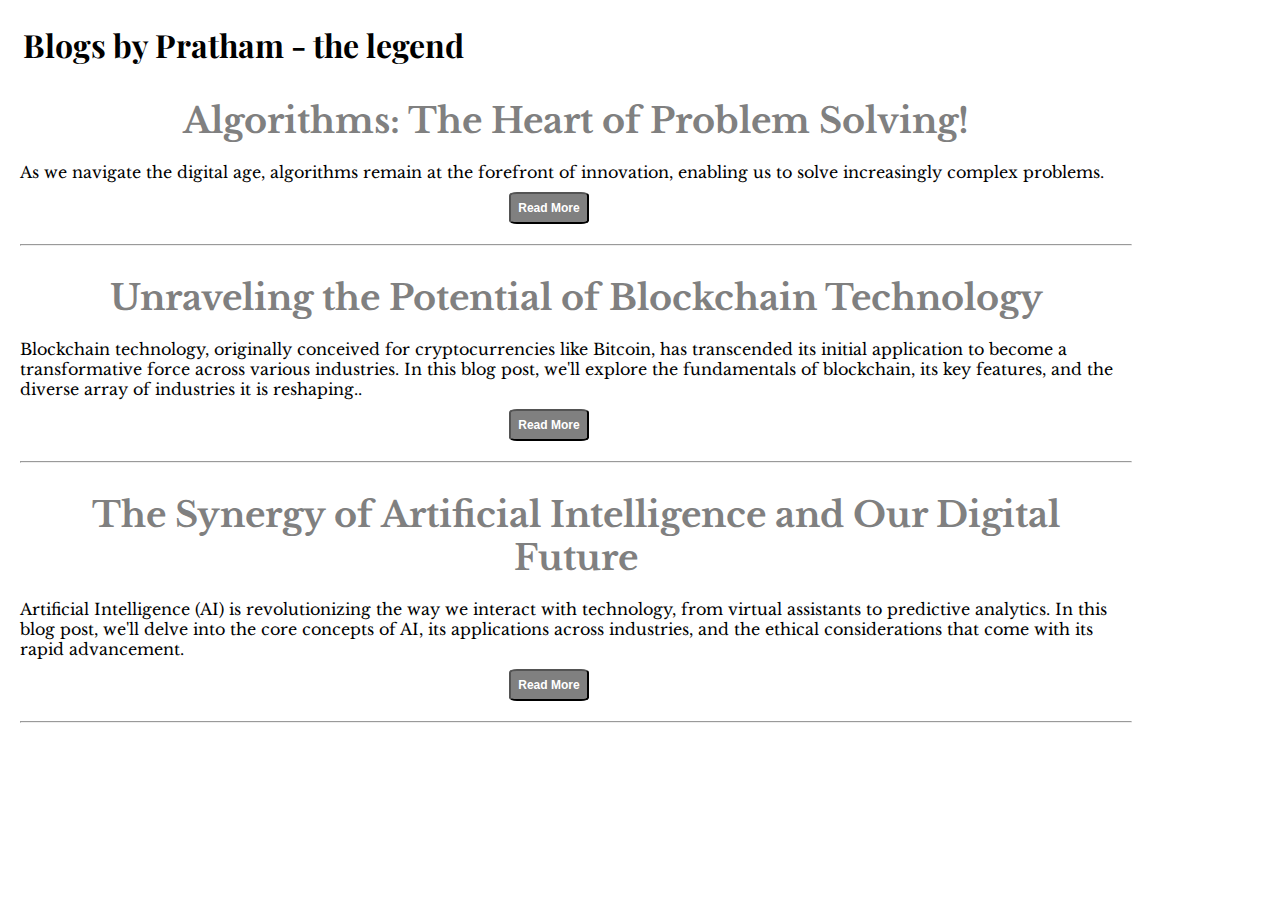
==== blog.html @ 6305868e "Add files via upload" ====
<!DOCTYPE html>
<html lang="en">
<head>
    <meta charset="UTF-8">
    <meta http-equiv="X-UA-Compatible" content="IE=edge">
    <meta name="viewport" content="width=device-width, initial-scale=1.0">
    <title>Pratham Patil -WEB Developer</title>
    <link rel="stylesheet" href="style.css">
</head>
<body >
    <div class="container">
    <div class="sidebar">
       <nav>
        <ul>
            <li><a href="/index.html">Home</a></li>
            <li><a href="/intro.html">My Intro</a></li>
            <li><a href="https://pratham-patill.github.io/Portfolio/">Projects</a></li>
            <li><a href="/blog.html">Blog</a></li>
            <li><a href="/contact.html">Contact Me</a></li>
        </ul>
    </nav>
</div>
    <div class="main">
        <div class="blogContainer">
            <h1>Blogs by Pratham - the legend</h1>
            <div class="blogitem">
                 <h2>Algorithms: The Heart of Problem Solving!</h2>
                 <p>As we navigate the digital age, algorithms remain at the forefront of innovation, enabling us to solve increasingly complex problems.</p>
           <button class="btn">Read More</button>
           <hr> 
        </div> 
            
            <div class="blogitem">
                 <h2>Unraveling the Potential of Blockchain Technology</h2>
                 <p>Blockchain technology, originally conceived for cryptocurrencies like Bitcoin, has transcended its initial application to become a transformative force across various industries. In this blog post, we'll explore the fundamentals of blockchain, its key features, and the diverse array of industries it is reshaping..</p>
                 <button class="btn">Read More</button> 
                 <hr> 
            </div>

        
            <div class="blogitem">
                 <h2>The Synergy of Artificial Intelligence and Our Digital Future</h2>
                 <p>Artificial Intelligence (AI) is revolutionizing the way we interact with technology, from virtual assistants to predictive analytics. In this blog post, we'll delve into the core concepts of AI, its applications across industries, and the ethical considerations that come with its rapid advancement.</p>
                 <button class="btn">Read More</button> 
                 <hr> 
            </div>
        </div>
    </div>
</div>
</body>
</html>
---- style.css ----
@import url('https://fonts.googleapis.com/css2?family=Libre+Baskerville&family=Playfair+Display&display=swap');
@import url('https://fonts.googleapis.com/css2?family=Dancing+Script&display=swap');
@import url('https://fonts.googleapis.com/css2?family=Dancing+Script&family=Playfair+Display&display=swap');

* {
    margin: 0;
    padding: 0;

}

.sidebar {
    background-color: rgb(91, 79, 79);
    width: 430px;
    font-family: 'Libre Baskerville', serif;
    height: 100vh;
}

.sidebar nav {
    padding: 72px;
}

.sidebar nav li {
    list-style: none;
    font-size: 30px;
    padding: 33px 0;
}

.sidebar nav li a {
    text-decoration: none;
    color: white;
}

.main {
    /* background-color: yellow; */
    width: 90vw;
}

.container {
    display: flex;
}

.infoContainer {
  
    border-radius: 10%;
    height: 58vh;
    width: 80vw;
    margin: 144px auto;
    display: flex;
    justify-content: space-around;
}
 
.devInfo {
    display: flex;
    justify-content: center;
    flex-direction: column;
    font-family: 'Dancing Script', cursive;
    margin-left: 10px;
}

.hello {
    font-size: 65px;
}

.name {
    font-size: 50px;
    font-family: 'Playfair Display', serif;
    color: rgb(124, 117, 117);
    font-weight: bold;
    text-shadow: 2px 2px 5px rgb(188, 164, 164);
}

.about {
    font-size: 40px;
}

.moreabout {
    font-family: 'Playfair Display', serif;
    margin-top: 23px;
    font-size: 15.5px;
}

.buttons {
    margin-top: 34px;
}

.btn {
    
    padding: 9px 14px;
    border-radius: 22px;
    color: white;
    background-color: rgb(46, 6, 75);
    font-weight: bold;
    font-size: 15px;
    margin: 0 3px;
    cursor: pointer;
}
.btn:hover{
    background-color: white;
    color: rgb(46, 6, 75);
}
.buttons button :hover {
    background-color: white;
    color: rgb(46, 6, 75);
}

.devPic img {
    margin-right: 5px;
    height: 58vh;
    border-radius: 15%;
}

.contactform{
    padding:0 34px;
    padding-top: 144px;
    font-family: 'Libre Baskerville', serif;
}

.contactform h1 {
    font-family: 'Playfair Display', serif;
    margin-bottom: 20px;
}
 .contactform form div {
    padding: 10px 0;
    display: flex;
    flex-direction: column;

}
.contactform form div {
    width:25vw;
    border-radius: 10px;
    margin: 6px 0;
    padding: 8px;

}

#emailHelp {
    font-size: 8px;
    color: rgb(223, 7, 7);
    margin: 0 9px;
}
#form-check{
    flex-direction:row;
    padding: 10px;
    font-size: 10px;
}

#form-check input{
    width:20px;
}
.form-label{
    padding: 5px 0;
    color:rgb(78, 75, 75);
}
.name {
    animation: fadeIn 2s ease-in-out;
  }
  
  @keyframes fadeIn {
    from {
      opacity: 0;
    }
    to {
      opacity: 1;
    }
  }
  
.blogitem{
   margin:20px ;
   font-family :'Libre Baskerville', serif;
}
.blogContainer h1{
    font-family: 'Playfair Display', serif;
    margin:23px;
}
.blogitem p{
    padding: 10px 0;
}
.blogContainer h2{
    text-align: center;
   
}
.blogContainer .btn{
    font-size: 12px;
   padding: 7px;
   margin-left: 44%;
   margin-bottom: 20px;
   border-radius: 10%;
  background-color:grey;
}
.devIntro{
    font-family: 'Playfair Display', serif;
}
.introContainer {
    /* background-color: rgb(8, 37, 227); */
     height: 58vh;
     width: 80vw;
     margin: 144px auto;
     display: flex;
     justify-content: space-around;
 }
.devIntro p{
    padding: 5px 10px;
    animation: fadeIn 1s ease-in-out;
}
.devIntro h1,h2{
    font-size: 35px;
    padding:10px;
    color: grey;
}
@media (max-width: 1535px) {
    *{
    /*background-color: red; */
    }

   .sidebar{
    transform: translate(-443px,0px);
    position: absolute;
   }
}

.hamburger {
    display: none;
    flex-direction: column;
    cursor: pointer;
}

.line {
    width: 35px;
    height: 5px;
    background-color: white;
    margin: 6px 0;
}


@media (max-width: 768px) {
    .sidebar {
        width: 100%;
        transform: translateX(-100%);
        transition: transform 0.3s ease-in-out;
        position: fixed;
        z-index: 1;
        top: 0;
        left: 0;
        background-color: #333; 
        overflow-x: hidden;
        padding-top: 60px; 
    }

    .sidebar.show {
        transform: translateX(0);
    }

    .hamburger {
        display: flex;
        position: fixed;
        top: 20px;
        left: 20px;
        z-index: 2;
    }

    .main {
        margin-left: 0;
    }
}
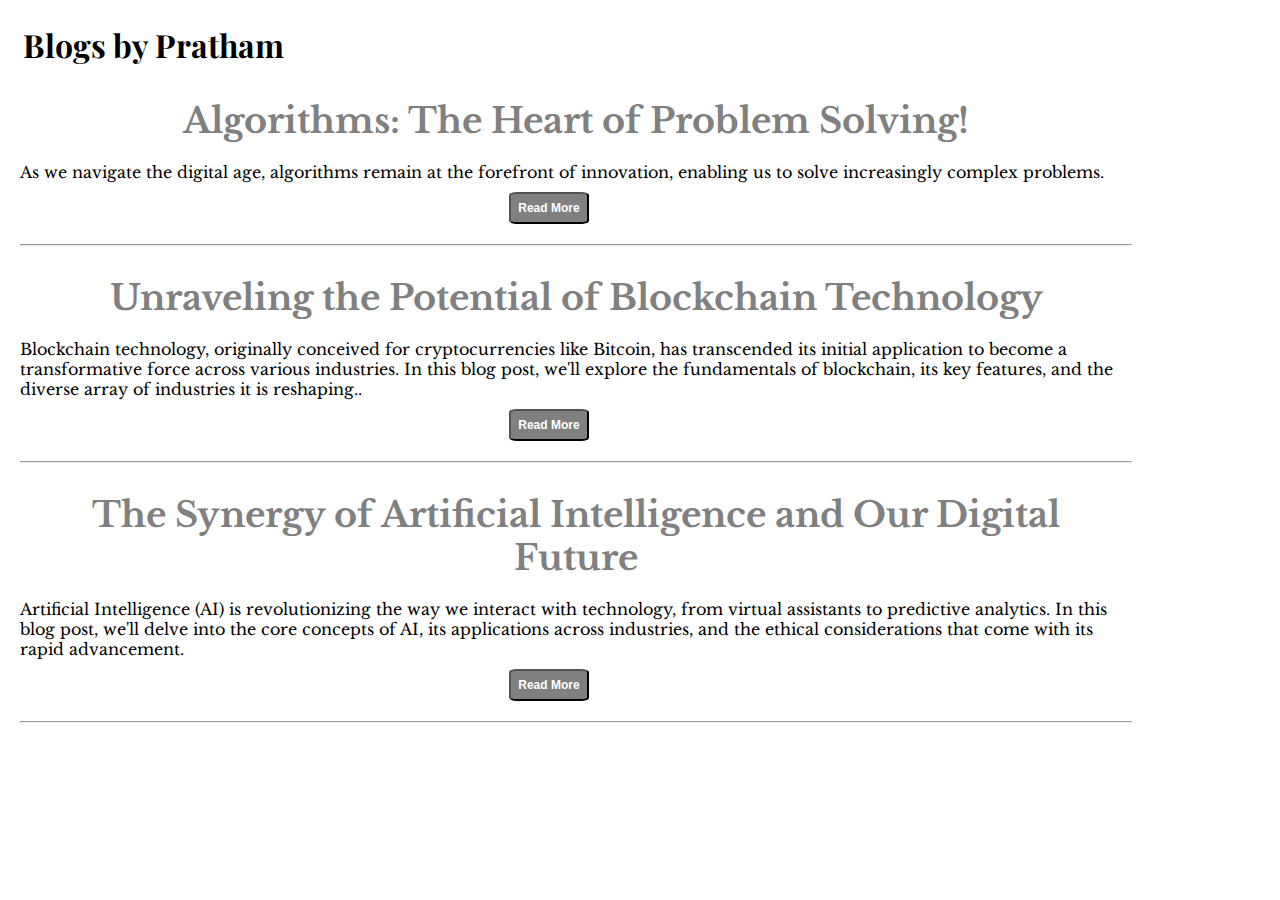
==== commit 9165d188: "blog.html" ====
--- a/blog.html
+++ b/blog.html
@@ -9,7 +9,7 @@
 </head>
 <body >
     <div class="container">
-    <div class="sidebar">
+    <div class="sidebar sidebarGo">
        <nav>
         <ul>
             <li><a href="/index.html">Home</a></li>
@@ -21,8 +21,12 @@
     </nav>
 </div>
     <div class="main">
+        <div class="hamburger">
+            <img class="ham" src ="Ham.png" alt="" width="23">
+            <img class="cross" src="cross.png" alt="" width="23">
+        </div>
         <div class="blogContainer">
-            <h1>Blogs by Pratham - the legend</h1>
+            <h1>Blogs by Pratham </h1>
             <div class="blogitem">
                  <h2>Algorithms: The Heart of Problem Solving!</h2>
                  <p>As we navigate the digital age, algorithms remain at the forefront of innovation, enabling us to solve increasingly complex problems.</p>
@@ -47,5 +51,6 @@
         </div>
     </div>
 </div>
+<script src="index.js"></script>
 </body>
-</html>+</html>
